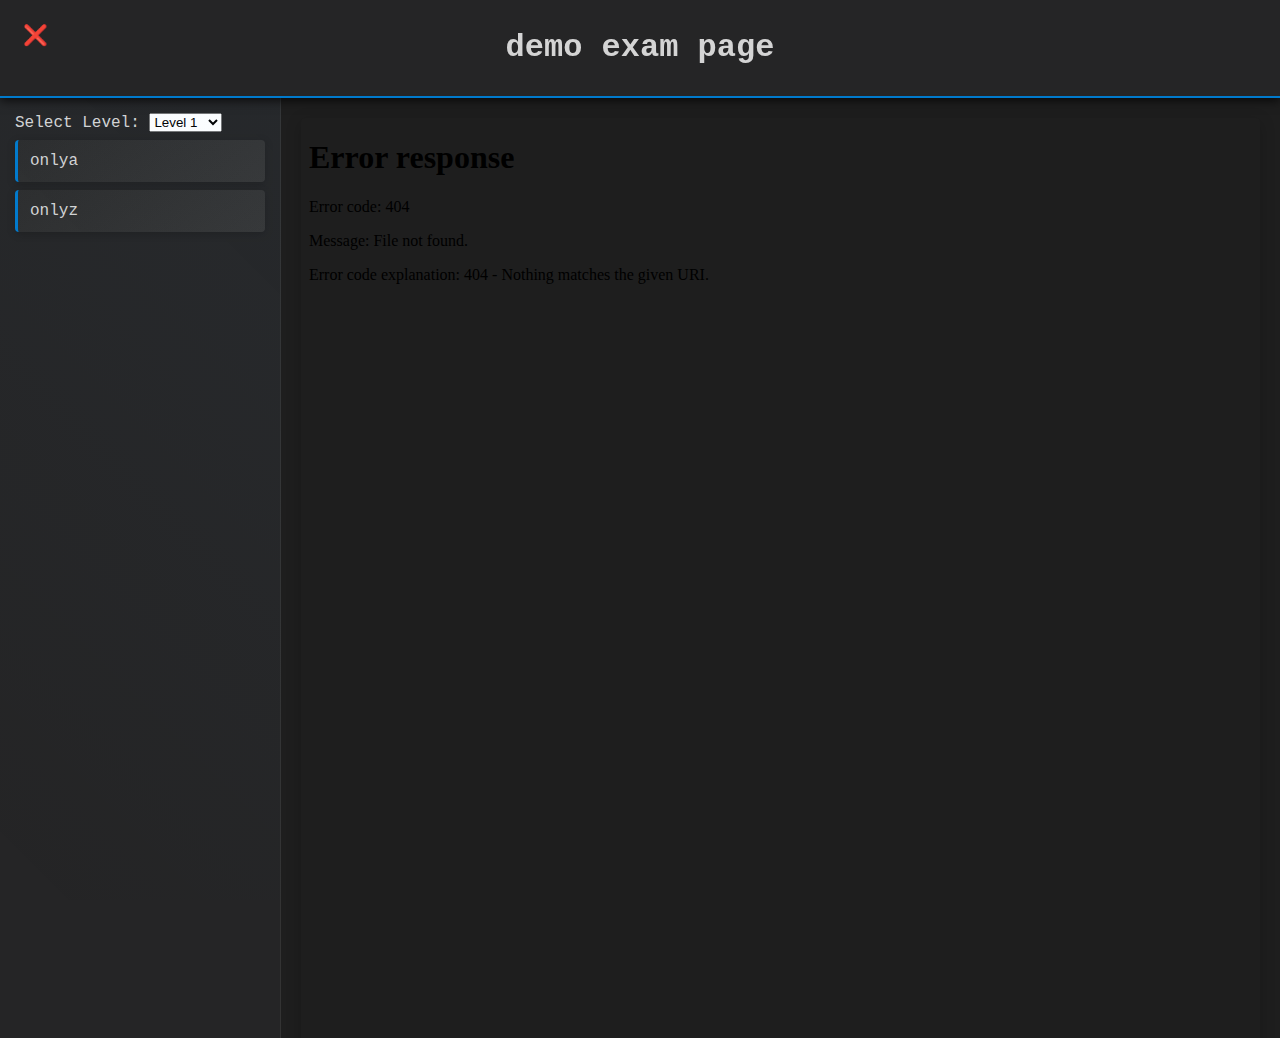
==== static/index.html @ 24ee3495 "Initial commit" ====
<!DOCTYPE html>
<html lang="en">
<head>
    <meta charset="UTF-8">
    <meta name="viewport" content="width=device-width, initial-scale=1.0">
    <title>chepiont</title>
    <link rel="stylesheet" href="/static/styles.css">
</head>
<body>
    <div class="container">
        <div class="top-bar">
            <h1>demo exam page</h1>
        </div>

        <div class="main-content">
            <div id="sidebar" class="sidebar">
                <div class="level-selector">
                    <label for="level">Select Level:</label>
                    <select id="level" onchange="displaySubjects()">
                        <option value="1">Level 1</option>
                        <option value="2">Level 2</option>
                        <option value="3">Level 3</option>
                        <option value="4">Level 4</option>
                        <option value="5">Level 5</option>
                        <option value="6">Level 6</option>
                        <option value="7">Level 7</option>
                        <option value="8">Level 8</option>
                        <option value="9">Level 9</option>
                        <option value="10">Level 10</option>
                    </select>
                </div>

                <div id="subject-container" class="subject-container"></div>
            </div>

            <button id="toggle-btn" class="toggle-btn" onclick="toggleSidebar()">❌</button>

            <div class="content">
                <div id="subject-content" class="iframe-content">
                    <iframe id="content-frame" src="static/iframe.html" frameborder="0" width="100%" height="100%"></iframe>
                </div>
            </div>
        </div>
    </div>

    <script>
      const subjects = {
        1: ["onlya", "onlyz"],
        2: ["printalphabet", "printreversealphabet", "printdigits"],
        3: ["strlen", "swap", "fishandchips", "countcharacter", "countalpha", "checknumber", "digitlen"],
        4: ["atoi", "printcomb", "fromto", "capitalize", "itoa", "weareunique", "printrevcomb", "printmemory", "iscapitalized", "findprevprime", "thirdtimeisacharm"],
        5: ["saveandmiss", "concatslice", "union", "inter", "fprime", "reversestrcap", "wdmatch"],
        6: ["fifthandskip", "slice", "revconcatalternate", "notdecimal", "wordflip"],
        7: ["split", "rostring", "printnbrbase", "splitwhitespaces"],
        8: ["atoibase", "itoabase", "doop", "piglatin", "romannumbers", "options"],
        9: ["rpncalc", "brackets", "sortedlistmerge"],
        10: ["btreedeletenode", "grouping", "brainfuck"]
        };



        function displaySubjects() {
            const level = document.getElementById("level").value;
            const subjectContainer = document.getElementById("subject-container");
            subjectContainer.innerHTML = '';

            if (level) {
                subjects[level].forEach((subject) => {
                    const subjectDiv = document.createElement("div");
                    subjectDiv.classList.add("grid-item");
                    subjectDiv.textContent = subject;
                    subjectDiv.onclick = () => {
                        localStorage.setItem('selectedSubject', subject); // Store selected subject
                        sendToIframe(subject); // Send subject to iframe
                    };
                    subjectContainer.appendChild(subjectDiv);
                });
            }
        }

        function sendToIframe(subject) {
            const iframeWindow = document.getElementById("content-frame").contentWindow;
            iframeWindow.postMessage({ subject }, "*");
        }
  
        function sendToIframe(subject) {
            // Send the subject as a message to the iframe
            const iframeWindow = document.getElementById("content-frame").contentWindow;
            iframeWindow.postMessage({ subject }, "*");
        }

        function toggleSidebar() {
            const sidebar = document.getElementById("sidebar");
            const toggleBtn = document.getElementById("toggle-btn");
            const content = document.querySelector(".content");

            sidebar.classList.toggle("hidden");

            if (sidebar.classList.contains("hidden")) {
                toggleBtn.classList.remove("close");
                toggleBtn.classList.add("open");
                toggleBtn.textContent = "☰ ";
                content.style.width = "100%";
            } else {
                toggleBtn.classList.remove("open");
                toggleBtn.classList.add("close");
                toggleBtn.textContent = "❌";
                content.style.width = "80%";
            }
        }

        window.onload = displaySubjects;
    </script>
</body>
</html>


// "onlya", "onlyz"
// "printalphabet", "printreversealphabet", "printdigits"
// "strlen", "swap", "fishandchips", "countcharacter", "countalpha", "checknumber", "digitlen"
// "atoi", "printcomb", "fromto", "capitalize", "itoa", "weareunique", "printrevcomb", "printmemory", "iscapitalized", "findprevprime", "thirdtimeisacharm"
// "saveandmiss", "concatslice", "union", "inter", "fprime", "reversestrcap", "wdmatch"
// "fifthandskip", "slice", "revconcatalternate", "notdecimal", "wordflip"
// "split", "rostring", "printnbrbase", "splitwhitespaces"
// "atoibase", "itoabase", "doop", "piglatin", "romannumbers", "options"
// "rpncalc", "brackets", "sortedlistmerge"
// "btreedeletenode", "grouping", "brainfuck"
---- static/styles.css ----
body {
    margin: 0;
    font-family: 'Arial', sans-serif;
    background: linear-gradient(to bottom, #111, #222); /* Dark gradient background */
    color: #E0E0E0; /* Light gray text for better contrast */
}

.container {
    display: flex;
    height: 100vh; /* Full viewport height */
    flex-direction: column; /* Column layout for top bar and content */
}

.top-bar {
    background: #2A2A2A; /* Darker top bar */
    padding: 15px;
    text-align: right; /* Centered text */
    box-shadow: 0 2px 10px rgba(0, 0, 0, 0.8); /* Shadow for depth */
}

.main-content {
    display: flex; /* Use flex to allow sidebar and content to sit next to each other */
    flex: 1; /* Take remaining height */
}

.sidebar {
    width: 250px; /* Fixed width for sidebar */
    background: #333; /* Sidebar background color */
    padding: 10px;
    transition: width 0.3s; /* Smooth transition for width */
    overflow-y: auto; /* Scrollbar for sidebar */
    box-shadow: 2px 0 5px rgba(0, 0, 0, 0.7); /* Shadow for sidebar */
    min-height: 600px;
}

.content {
    flex: 1; /* Take the remaining space */
    display: flex; /* Flex layout for content area */
    background: #222; /* Dark background for content area */
    padding: 10px;
    width: 100%;
    height: 100vh;
    display: flex;
    flex-direction: column;
}

.hidden {
    display: none; /* Hide the sidebar */
}

.toggle-btn {
    position: absolute; /* Fixed position for toggle button */
    top: 15px;
    left: 15px;
    z-index: 1000; /* Ensure button is above other elements */
    background: none; /* No background */
    color: white;
    border: none;
    font-size: 24px; /* Increase font size for visibility */
    cursor: pointer;
    transition: transform 0.2s; /* Animation on hover */
}

.toggle-btn:hover {
    transform: scale(1.1); /* Slightly enlarge on hover */
}

.toggle-btn.open {
    color: green; /* Green color for ☰ */
}

.toggle-btn.close {
    color: rgb(26, 155, 242); /* Red color for ✖ */
}

.grid-item {
    cursor: pointer;
    margin: 5px 0; /* Space between items */
    padding: 15px; /* Increased padding */
    background: linear-gradient(145deg, #FF4081, #FF79B0); /* Gradient for items */
    color: white;
    text-align: center;
    border-radius: 8px; /* Rounded corners */
    box-shadow: 2px 2px 5px rgba(0, 0, 0, 0.5); /* Shadow for depth */
    transition: transform 0.2s, box-shadow 0.2s; /* Animation on hover */
}

.grid-item:hover {
    transform: translateY(-3px); /* Lift effect on hover */
    box-shadow: 5px 5px 15px rgba(0, 0, 0, 0.6); /* Deeper shadow on hover */
}

iframe {
    flex: 1; /* Take remaining height and width */
    border: none; /* No border for iframe */
    min-height: 2000px; /* Minimum height for iframe */
    border-radius: 8px; /* Rounded corners */
    box-shadow: 0 4px 10px rgba(0, 0, 0, 0.7); /* Shadow for depth */
}
/* Styling for buttons in top-bar */
.top-bar {
    background-color: #2c3e50; /* Darker color for the top bar */
    display: flex;
    justify-content: center;
    padding: 1px;
    border-bottom: 2px solid #34495e; /* Thin bottom border for effect */
}

.nav-btn {
    background-color: #3498db; /* Light blue color */
    color: white; /* White text */
    border: none; /* Remove borders */
    border-radius: 50px; /* Rounded buttons */
    padding: 10px 25px; /* Padding for button size */
    margin: 0 10px; /* Space between buttons */
    cursor: pointer; /* Pointer cursor */
    font-size: 16px; /* Text size */
    font-weight: bold; /* Bold font */
    display: flex;
    align-items: center; /* Align text and icon vertically */
    transition: background-color 0.3s ease; /* Smooth hover effect */
    box-shadow: 0 5px 15px rgba(0, 0, 0, 0.2); /* Subtle shadow for depth */
}

/* Hover effect for buttons */
.nav-btn:hover {
    background-color: #2980b9; /* Darker blue on hover */
}

/* GitHub icon styling */
.icon {
    width: 20px;
    height: 20px;
    margin-right: 8px; /* Spacing between icon and text */
}    





body {
    margin: 0;
    font-family: 'JetBrains Mono', 'Fira Code', monospace;
    background: linear-gradient(135deg, #1E1E1E, #2D2D2D);
    color: #D4D4D4;
    position: relative;
    overflow: hidden;
}

/* Magical shimmer effect */
.container::before {
    content: '';
    position: fixed;
    top: 0;
    left: 0;
    right: 0;
    bottom: 0;
    background: linear-gradient(45deg, 
        transparent 0%,
        rgba(97, 175, 239, 0.03) 50%,
        transparent 100%);
    pointer-events: none;
    animation: shimmer 3s infinite linear;
}

@keyframes shimmer {
    0% { transform: translateX(-100%); }
    100% { transform: translateX(100%); }
}

.container {
    display: flex;
    height: 100vh;
    flex-direction: column;
    position: relative;
}

.top-bar {
    background: #252526;
    padding: 8px 15px;
    display: flex;
    justify-content: center;
    border-bottom: 2px solid #007ACC;
    position: relative;
    z-index: 100;
}

/* Glowing tab effect */
.nav-btn {
    background: linear-gradient(145deg, #2C2C2C, #363636);
    color: #D4D4D4;
    border: none;
    border-radius: 4px;
    padding: 8px 20px;
    margin: 0 8px;
    cursor: pointer;
    font-size: 14px;
    font-weight: 500;
    display: flex;
    align-items: center;
    transition: all 0.3s ease;
    box-shadow: 0 2px 8px rgba(0, 122, 204, 0.2);
    position: relative;
    overflow: hidden;
}

.nav-btn:hover {
    background: linear-gradient(145deg, #363636, #404040);
    box-shadow: 0 4px 12px rgba(0, 122, 204, 0.4);
    transform: translateY(-1px);
}

.nav-btn::after {
    content: '';
    position: absolute;
    top: -50%;
    left: -50%;
    width: 200%;
    height: 200%;
    background: linear-gradient(
        45deg,
        transparent,
        rgba(255, 255, 255, 0.1),
        transparent
    );
    transform: rotate(45deg);
    animation: shine 3s infinite;
}

@keyframes shine {
    0% { transform: translateX(-100%) rotate(45deg); }
    100% { transform: translateX(100%) rotate(45deg); }
}

.main-content {
    display: flex;
    flex: 1;
    background: #1E1E1E;
}

.sidebar {
    width: 250px;
    background: #252526;
    padding: 15px;
    transition: all 0.3s cubic-bezier(0.4, 0, 0.2, 1);
    overflow-y: auto;
    box-shadow: 2px 0 10px rgba(0, 0, 0, 0.3);
    border-right: 1px solid #333333;
    min-height: 600px;
}

/* Custom scrollbar */
.sidebar::-webkit-scrollbar {
    width: 8px;
}

.sidebar::-webkit-scrollbar-track {
    background: #1E1E1E;
}

.sidebar::-webkit-scrollbar-thumb {
    background: #424242;
    border-radius: 4px;
}

.sidebar::-webkit-scrollbar-thumb:hover {
    background: #4F4F4F;
}

.content {
    flex: 1;
    background: #1E1E1E;
    padding: 20px;
    position: relative;
    overflow-y: auto; 
}

.toggle-btn {
    position: absolute;
    top: 15px;
    left: 15px;
    z-index: 1000;
    background: none;
    color: #007ACC;
    border: none;
    font-size: 20px;
    cursor: pointer;
    transition: all 0.3s ease;
    padding: 8px;
    border-radius: 4px;
}

.toggle-btn:hover {
    background: rgba(0, 122, 204, 0.1);
    transform: scale(1.1);
}

.toggle-btn.open {
    color: #3BBC56;
}

.toggle-btn.close {
    color: #007ACC;
}

.grid-item {
    cursor: pointer;
    margin: 8px 0;
    padding: 12px;
    background: linear-gradient(145deg, #2C2C2C, #363636);
    color: #D4D4D4;
    text-align: left;
    border-radius: 4px;
    box-shadow: 0 2px 8px rgba(0, 0, 0, 0.2);
    transition: all 0.3s ease;
    border-left: 3px solid #007ACC;
}

.grid-item:hover {
    transform: translateX(4px);
    background: linear-gradient(145deg, #363636, #404040);
    box-shadow: 0 4px 12px rgba(0, 122, 204, 0.3);
    border-left-color: #3BBC56;
}

iframe {
    flex: 1;
    border: none;
    min-height: 2000px;
    border-radius: 4px;
    box-shadow: 0 4px 16px rgba(0, 0, 0, 0.2);
    background: #1E1E1E;
}

.icon {
    width: 16px;
    height: 16px;
    margin-right: 8px;
    opacity: 0.8;
    transition: opacity 0.2s ease;
}

.nav-btn:hover .icon {
    opacity: 1;
}
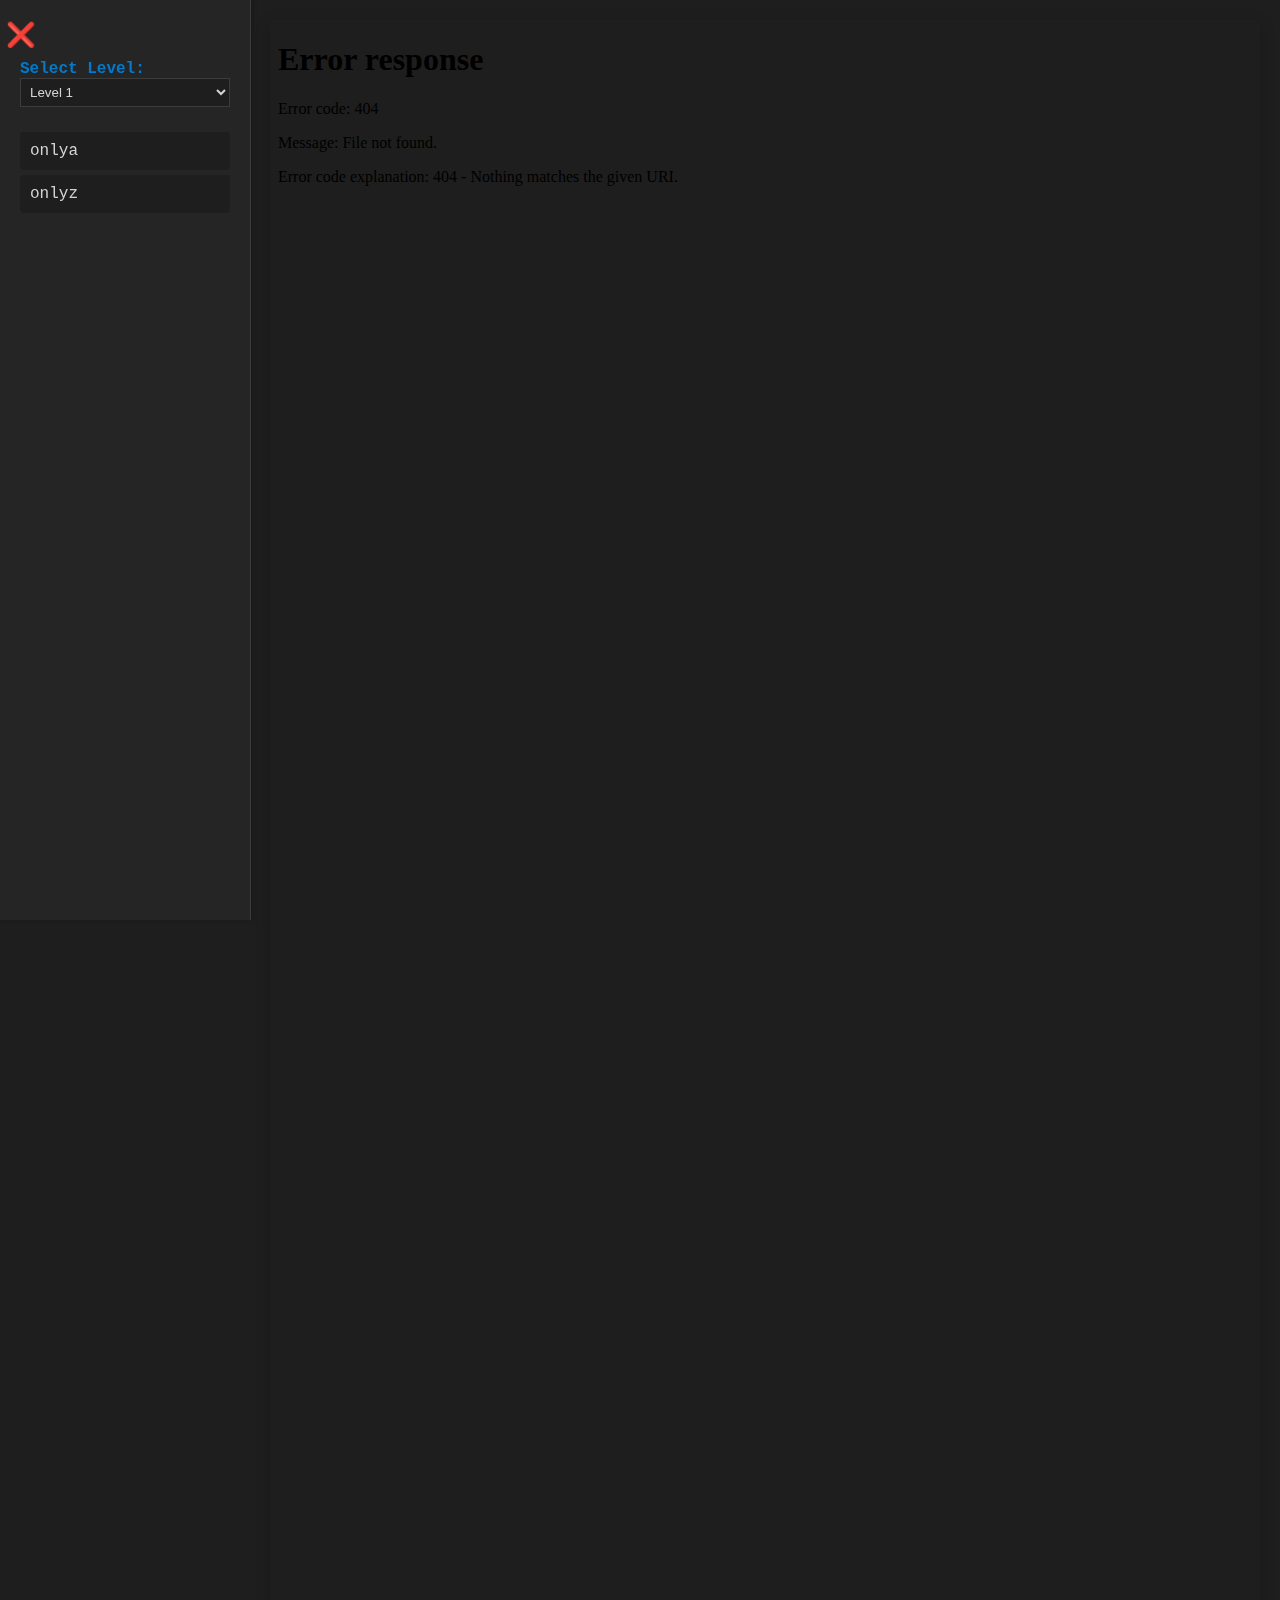
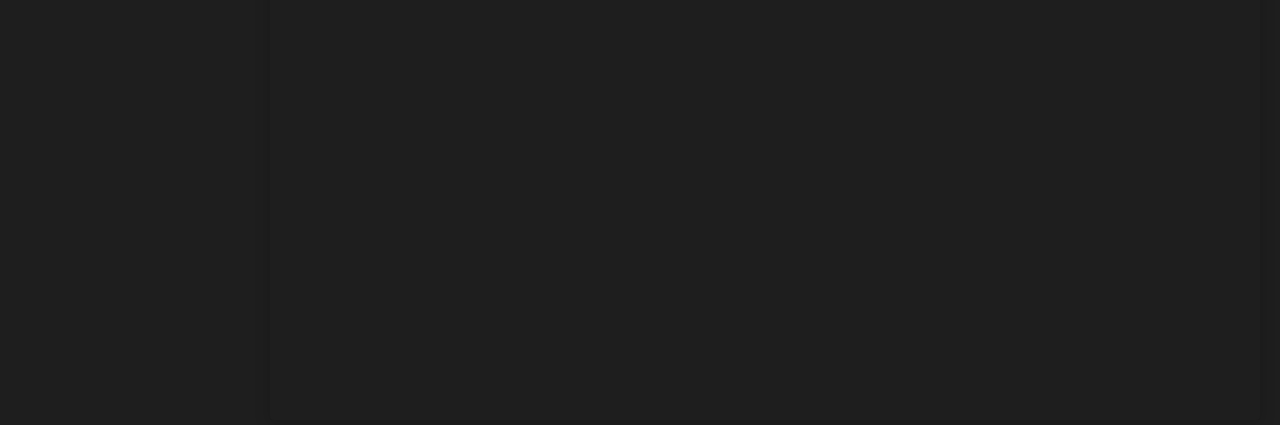
==== commit 48bea2d6: "Initial commit" ====
--- a/static/index.html
+++ b/static/index.html
@@ -3,61 +3,181 @@
 <head>
     <meta charset="UTF-8">
     <meta name="viewport" content="width=device-width, initial-scale=1.0">
-    <title>chepiont</title>
+    <title>Chepiont</title>
     <link rel="stylesheet" href="/static/styles.css">
+    <style>
+        /* Root variables for VS Code theme colors */
+        :root {
+            --background-color: #1e1e1e;
+            --sidebar-color: #252526;
+            --text-color: #d4d4d4;
+            --accent-color: #007acc;
+            --hover-color: #3e3e42;
+            --button-color: #333;
+            --button-hover-color: #444;
+            --border-color: #3c3c3c;
+        }
+
+        /* General body and container styles */
+        body {
+            margin: 0;
+            font-family: Consolas, Monaco, "Courier New", monospace;
+            color: var(--text-color);
+            background-color: var(--background-color);
+        }
+        
+        .container {
+            display: flex;
+            height: 100vh;
+        }
+
+        /* Sidebar styling */
+        .sidebar {
+            width: 250px;
+            position: fixed;
+            left: 0;
+            top: 0;
+            height: 100%;
+            background-color: var(--sidebar-color);
+            color: var(--text-color);
+            overflow-y: auto;
+            transition: transform 0.3s ease;
+            transform: translateX(0);
+            box-shadow: 2px 0 5px rgba(0, 0, 0, 0.2);
+            padding-top: 20px;
+            border-right: 1px solid var(--border-color);
+        }
+        
+        .sidebar.hidden {
+            transform: translateX(-100%);
+        }
+
+        /* Sidebar toggle and show button styles */
+        #toggle-btn,
+        #show-btn {
+            font-size: 1.5rem;
+            background-color: transparent;
+            border: none;
+            color: var(--text-color);
+            cursor: pointer;
+            outline: none;
+        }
+        
+        #show-btn {
+            position: fixed;
+            top: 20px;
+            left: 10px;
+            display: none;
+            z-index: 1000;
+        }
+
+        /* Level selector and subject container styling */
+        .level-selector {
+            padding: 10px 20px;
+        }
+
+        .level-selector label {
+            font-weight: bold;
+            color: var(--accent-color);
+        }
+
+        .level-selector select {
+            width: 100%;
+            padding: 5px;
+            background-color: var(--background-color);
+            color: var(--text-color);
+            border: 1px solid var(--border-color);
+            outline: none;
+        }
+
+        .subject-container {
+            padding: 10px 20px;
+        }
+
+        .grid-item {
+            padding: 10px;
+            margin: 5px 0;
+            background-color: var(--background-color);
+            border-radius: 4px;
+            cursor: pointer;
+            transition: background-color 0.2s;
+        }
+
+        .grid-item:hover {
+            background-color: var(--hover-color);
+        }
+
+        /* Main content area styling */
+        .content {
+            margin-left: 250px;
+            width: calc(100% - 250px);
+            padding: 20px;
+            background-color: var(--background-color);
+            transition: margin-left 0.3s ease;
+        }
+
+        .content.full-width {
+            margin-left: 0;
+            width: 100%;
+        }
+    
+        iframe {
+            flex: 1;
+            border: none;
+            min-height: 2000px;
+            border-radius: 4px;
+            box-shadow: 0 4px 16px rgba(0, 0, 0, 0.2);
+            background: var(--background-color);
+        }
+        
+    </style>
 </head>
 <body>
+    <button id="show-btn" onclick="toggleSidebar()">☰</button> <!-- Show button -->
+
     <div class="container">
-        <div class="top-bar">
-            <h1>demo exam page</h1>
+        <div id="sidebar" class="sidebar">
+            <button id="toggle-btn" onclick="toggleSidebar()">❌</button>
+            
+            <div class="level-selector">
+                <label for="level">Select Level:</label>
+                <select id="level" onchange="displaySubjects()">
+                    <option value="1">Level 1</option>
+                    <option value="2">Level 2</option>
+                    <option value="3">Level 3</option>
+                    <option value="4">Level 4</option>
+                    <option value="5">Level 5</option>
+                    <option value="6">Level 6</option>
+                    <option value="7">Level 7</option>
+                    <option value="8">Level 8</option>
+                    <option value="9">Level 9</option>
+                    <option value="10">Level 10</option>
+                </select>
+            </div>
+
+            <div id="subject-container" class="subject-container"></div>
         </div>
 
-        <div class="main-content">
-            <div id="sidebar" class="sidebar">
-                <div class="level-selector">
-                    <label for="level">Select Level:</label>
-                    <select id="level" onchange="displaySubjects()">
-                        <option value="1">Level 1</option>
-                        <option value="2">Level 2</option>
-                        <option value="3">Level 3</option>
-                        <option value="4">Level 4</option>
-                        <option value="5">Level 5</option>
-                        <option value="6">Level 6</option>
-                        <option value="7">Level 7</option>
-                        <option value="8">Level 8</option>
-                        <option value="9">Level 9</option>
-                        <option value="10">Level 10</option>
-                    </select>
-                </div>
-
-                <div id="subject-container" class="subject-container"></div>
-            </div>
-
-            <button id="toggle-btn" class="toggle-btn" onclick="toggleSidebar()">❌</button>
-
-            <div class="content">
-                <div id="subject-content" class="iframe-content">
-                    <iframe id="content-frame" src="static/iframe.html" frameborder="0" width="100%" height="100%"></iframe>
-                </div>
+        <div class="content" id="main-content">
+            <div id="subject-content" class="iframe-content">
+                <iframe id="content-frame" src="static/iframe.html" frameborder="0" width="100%" height="100%"></iframe>
             </div>
         </div>
     </div>
 
     <script>
-      const subjects = {
-        1: ["onlya", "onlyz"],
-        2: ["printalphabet", "printreversealphabet", "printdigits"],
-        3: ["strlen", "swap", "fishandchips", "countcharacter", "countalpha", "checknumber", "digitlen"],
-        4: ["atoi", "printcomb", "fromto", "capitalize", "itoa", "weareunique", "printrevcomb", "printmemory", "iscapitalized", "findprevprime", "thirdtimeisacharm"],
-        5: ["saveandmiss", "concatslice", "union", "inter", "fprime", "reversestrcap", "wdmatch"],
-        6: ["fifthandskip", "slice", "revconcatalternate", "notdecimal", "wordflip"],
-        7: ["split", "rostring", "printnbrbase", "splitwhitespaces"],
-        8: ["atoibase", "itoabase", "doop", "piglatin", "romannumbers", "options"],
-        9: ["rpncalc", "brackets", "sortedlistmerge"],
-        10: ["btreedeletenode", "grouping", "brainfuck"]
+        const subjects = {
+            1: ["onlya", "onlyz"],
+            2: ["printalphabet", "printreversealphabet", "printdigits"],
+            3: ["strlen", "swap", "fishandchips", "countcharacter", "countalpha", "checknumber", "digitlen"],
+            4: ["atoi", "printcomb", "fromto", "capitalize", "itoa", "weareunique", "printrevcomb", "printmemory", "iscapitalized", "findprevprime", "thirdtimeisacharm"],
+            5: ["saveandmiss", "concatslice", "union", "inter", "fprime", "reversestrcap", "wdmatch"],
+            6: ["fifthandskip", "slice", "revconcatalternate", "notdecimal", "wordflip"],
+            7: ["split", "rostring", "printnbrbase", "splitwhitespaces"],
+            8: ["atoibase", "itoabase", "doop", "piglatin", "romannumbers", "options"],
+            9: ["rpncalc", "brackets", "sortedlistmerge"],
+            10: ["btreedeletenode", "grouping", "brainfuck"]
         };
-
-
 
         function displaySubjects() {
             const level = document.getElementById("level").value;
@@ -70,8 +190,8 @@
                     subjectDiv.classList.add("grid-item");
                     subjectDiv.textContent = subject;
                     subjectDiv.onclick = () => {
-                        localStorage.setItem('selectedSubject', subject); // Store selected subject
-                        sendToIframe(subject); // Send subject to iframe
+                        localStorage.setItem('selectedSubject', subject);
+                        sendToIframe(subject);
                     };
                     subjectContainer.appendChild(subjectDiv);
                 });
@@ -82,46 +202,19 @@
             const iframeWindow = document.getElementById("content-frame").contentWindow;
             iframeWindow.postMessage({ subject }, "*");
         }
-  
-        function sendToIframe(subject) {
-            // Send the subject as a message to the iframe
-            const iframeWindow = document.getElementById("content-frame").contentWindow;
-            iframeWindow.postMessage({ subject }, "*");
-        }
 
         function toggleSidebar() {
             const sidebar = document.getElementById("sidebar");
-            const toggleBtn = document.getElementById("toggle-btn");
-            const content = document.querySelector(".content");
+            const content = document.getElementById("main-content");
+            const showBtn = document.getElementById("show-btn");
 
             sidebar.classList.toggle("hidden");
-
-            if (sidebar.classList.contains("hidden")) {
-                toggleBtn.classList.remove("close");
-                toggleBtn.classList.add("open");
-                toggleBtn.textContent = "☰ ";
-                content.style.width = "100%";
-            } else {
-                toggleBtn.classList.remove("open");
-                toggleBtn.classList.add("close");
-                toggleBtn.textContent = "❌";
-                content.style.width = "80%";
-            }
+            content.classList.toggle("full-width");
+
+            showBtn.style.display = sidebar.classList.contains("hidden") ? "block" : "none";
         }
 
         window.onload = displaySubjects;
     </script>
 </body>
 </html>
-
-
-// "onlya", "onlyz"
-// "printalphabet", "printreversealphabet", "printdigits"
-// "strlen", "swap", "fishandchips", "countcharacter", "countalpha", "checknumber", "digitlen"
-// "atoi", "printcomb", "fromto", "capitalize", "itoa", "weareunique", "printrevcomb", "printmemory", "iscapitalized", "findprevprime", "thirdtimeisacharm"
-// "saveandmiss", "concatslice", "union", "inter", "fprime", "reversestrcap", "wdmatch"
-// "fifthandskip", "slice", "revconcatalternate", "notdecimal", "wordflip"
-// "split", "rostring", "printnbrbase", "splitwhitespaces"
-// "atoibase", "itoabase", "doop", "piglatin", "romannumbers", "options"
-// "rpncalc", "brackets", "sortedlistmerge"
-// "btreedeletenode", "grouping", "brainfuck"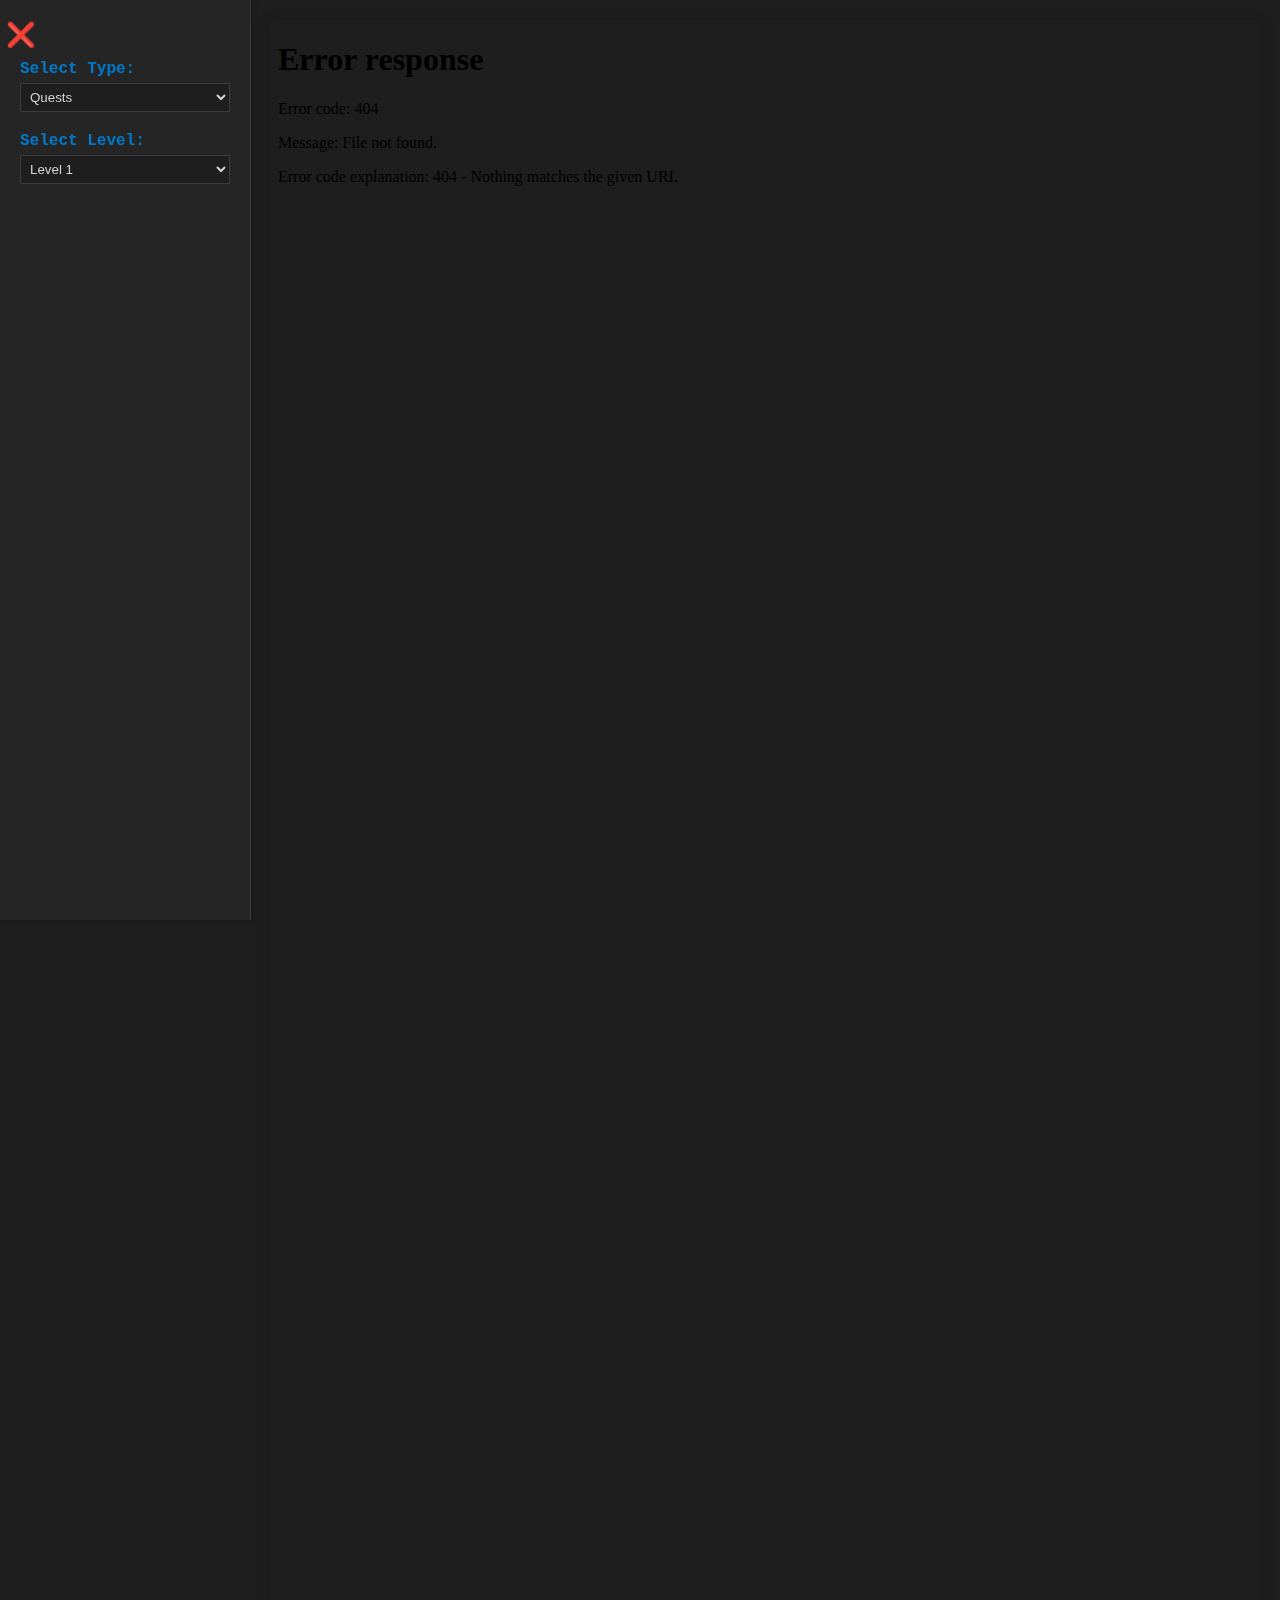
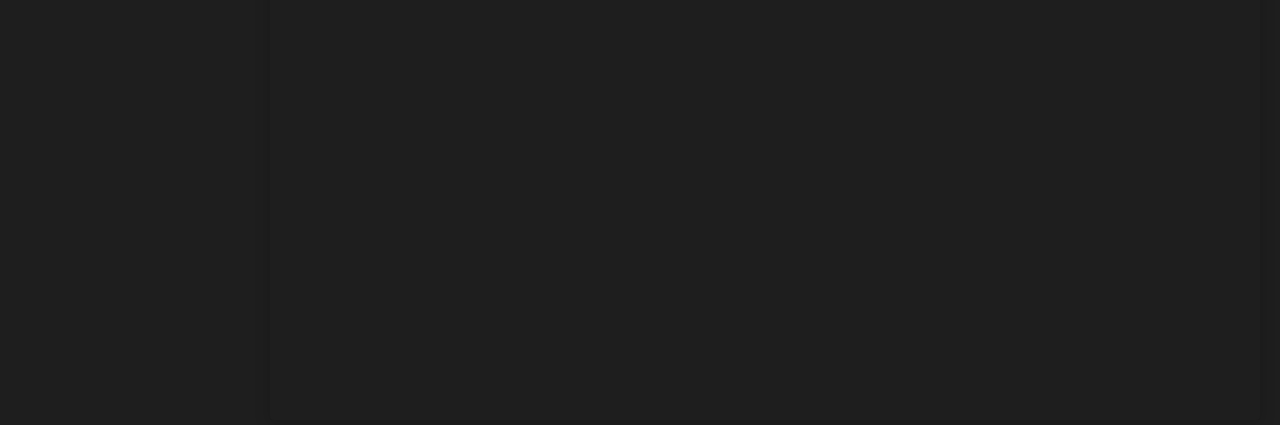
==== commit c4d5309f: "Initial commit" ====
--- a/static/index.html
+++ b/static/index.html
@@ -3,10 +3,10 @@
 <head>
     <meta charset="UTF-8">
     <meta name="viewport" content="width=device-width, initial-scale=1.0">
-    <title>Chepiont</title>
+    <title>exam-page</title>
     <link rel="stylesheet" href="/static/styles.css">
     <style>
-        /* Root variables for VS Code theme colors */
+        /* Previous styles remain the same */
         :root {
             --background-color: #1e1e1e;
             --sidebar-color: #252526;
@@ -18,7 +18,6 @@
             --border-color: #3c3c3c;
         }
 
-        /* General body and container styles */
         body {
             margin: 0;
             font-family: Consolas, Monaco, "Courier New", monospace;
@@ -31,7 +30,6 @@
             height: 100vh;
         }
 
-        /* Sidebar styling */
         .sidebar {
             width: 250px;
             position: fixed;
@@ -52,7 +50,13 @@
             transform: translateX(-100%);
         }
 
-        /* Sidebar toggle and show button styles */
+        .selectors-container {
+            padding: 10px 20px;
+            display: flex;
+            flex-direction: column;
+            gap: 10px;
+        }
+
         #toggle-btn,
         #show-btn {
             font-size: 1.5rem;
@@ -71,23 +75,21 @@
             z-index: 1000;
         }
 
-        /* Level selector and subject container styling */
-        .level-selector {
-            padding: 10px 20px;
-        }
-
-        .level-selector label {
+        .selectors-container label {
             font-weight: bold;
             color: var(--accent-color);
-        }
-
-        .level-selector select {
+            display: block;
+            margin-bottom: 5px;
+        }
+
+        .selectors-container select {
             width: 100%;
             padding: 5px;
             background-color: var(--background-color);
             color: var(--text-color);
             border: 1px solid var(--border-color);
             outline: none;
+            margin-bottom: 10px;
         }
 
         .subject-container {
@@ -107,7 +109,6 @@
             background-color: var(--hover-color);
         }
 
-        /* Main content area styling */
         .content {
             margin-left: 250px;
             width: calc(100% - 250px);
@@ -129,30 +130,29 @@
             box-shadow: 0 4px 16px rgba(0, 0, 0, 0.2);
             background: var(--background-color);
         }
-        
     </style>
 </head>
 <body>
-    <button id="show-btn" onclick="toggleSidebar()">☰</button> <!-- Show button -->
+    <button id="show-btn" onclick="toggleSidebar()">☰</button>
 
     <div class="container">
         <div id="sidebar" class="sidebar">
             <button id="toggle-btn" onclick="toggleSidebar()">❌</button>
             
-            <div class="level-selector">
-                <label for="level">Select Level:</label>
-                <select id="level" onchange="displaySubjects()">
-                    <option value="1">Level 1</option>
-                    <option value="2">Level 2</option>
-                    <option value="3">Level 3</option>
-                    <option value="4">Level 4</option>
-                    <option value="5">Level 5</option>
-                    <option value="6">Level 6</option>
-                    <option value="7">Level 7</option>
-                    <option value="8">Level 8</option>
-                    <option value="9">Level 9</option>
-                    <option value="10">Level 10</option>
-                </select>
+            <div class="selectors-container">
+                <div>
+                    <label for="exam-type">Select Type:</label>
+                    <select id="exam-type" onchange="updateLevelOptions()">
+                        <option value="quests">Quests</option>
+                        <option value="checkpoint">Checkpoint</option>
+                    </select>
+                </div>
+                
+                <div>
+                    <label for="level">Select Level:</label>
+                    <select id="level" onchange="displaySubjects()">
+                    </select>
+                </div>
             </div>
 
             <div id="subject-container" class="subject-container"></div>
@@ -166,7 +166,22 @@
     </div>
 
     <script>
-        const subjects = {
+        const questsSubjects = {
+            1: [],
+            2: ["printalphabet", "printreversealphabet", "prindigits", "isnegative", "printcomb", "printcomb2", "printnbr", "printcombn"],
+            3: ["pointone", "ultimatepointone", "divmod", "ultimatedivmod", "printstr", "strlen", "swap", "strrev", "basicatoi", "basicatoi2", "atoi", "sortintegerable"],
+            4: ["iterativefactorial", "recursivefactorial", "iterativepower", "recursivepower", "fibonacci", "sqrt", "isprime", "findnextprime", "eightqueens"],
+            5: ["firstrune", "nrune", "lastrune", "index", "compare", "toupper", "tolower", "capitalize", "isalpha", "isnumeric", "islower", "isupper", "isprintable", "concat", "basicjoin", "join", "printnbrbase", "atoibase"],
+            6: ["printprogramname", "printparams", "revparams", "sortparams"],
+            7: ["appendrange", "makerange", "concatparams", "splitwhitespaces", "printwordstables", "convertbase", "split"],
+            8: ["bool", "point", "displayfile", "cat", "ztail"],
+            9: ["foreach", "map", "any", "countif", "issorted", "doop", "sortwordarr", "advancedsortwordarr"],
+            10: ["rot14", "abort", "collatzcountdown", "comcheck", "enigma", "pilot", "fixthemain", "compact", "activebits", "max", "join", "unmatch"],
+            11: ["listpushback", "listpushfront", "listsize", "listlast", "listclear", "listat", "listreverse", "listforeach", "listforeachif", "listfind", "listremoveif", "listmerge", "listsort", "sortlistinsert", "sortedlistmerge"],
+            12: ["btreeinsertdata", "btreeapplyinorder", "btreeapplypreorder", "btreesearchitem", "btreelevelcount", "btreeisbinary", "btreeapplylevel", "btreemax", "btreemin", "btreetransplant", "btreedeletenode"]
+        };
+
+        const checkpointSubjects = {
             1: ["onlya", "onlyz"],
             2: ["printalphabet", "printreversealphabet", "printdigits"],
             3: ["strlen", "swap", "fishandchips", "countcharacter", "countalpha", "checknumber", "digitlen"],
@@ -179,12 +194,36 @@
             10: ["btreedeletenode", "grouping", "brainfuck"]
         };
 
+        function updateLevelOptions() {
+            const examType = document.getElementById("exam-type").value;
+            const levelSelect = document.getElementById("level");
+            const subjects = examType === 'quests' ? questsSubjects : checkpointSubjects;
+            const maxLevel = Object.keys(subjects).length;
+            
+            // Clear existing options
+            levelSelect.innerHTML = '';
+            
+            // Add new options based on exam type
+            for (let i = 1; i <= maxLevel; i++) {
+                const option = document.createElement("option");
+                option.value = i;
+                option.textContent = `Level ${i}`;
+                levelSelect.appendChild(option);
+            }
+            
+            // Update subjects display
+            displaySubjects();
+        }
+
         function displaySubjects() {
+            const examType = document.getElementById("exam-type").value;
             const level = document.getElementById("level").value;
             const subjectContainer = document.getElementById("subject-container");
             subjectContainer.innerHTML = '';
 
-            if (level) {
+            const subjects = examType === 'quests' ? questsSubjects : checkpointSubjects;
+
+            if (subjects[level]) {
                 subjects[level].forEach((subject) => {
                     const subjectDiv = document.createElement("div");
                     subjectDiv.classList.add("grid-item");
@@ -214,7 +253,11 @@
             showBtn.style.display = sidebar.classList.contains("hidden") ? "block" : "none";
         }
 
-        window.onload = displaySubjects;
+        // Initialize the page
+        window.onload = function() {
+            updateLevelOptions();
+            displaySubjects();
+        };
     </script>
 </body>
-</html>
+</html>